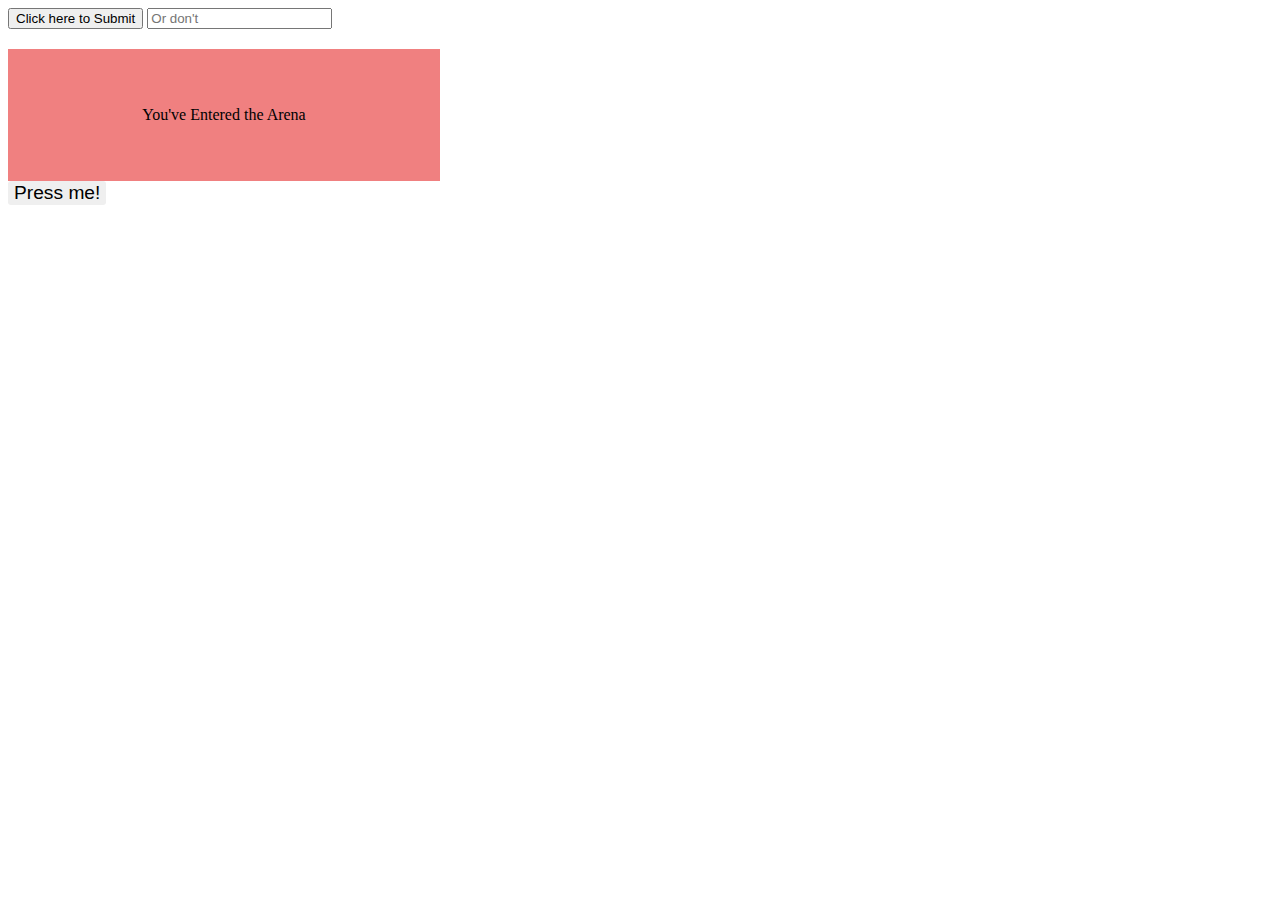
==== DOM-Manipulation/index.html @ 36e9d099 "Steps 1 and 2, working on mouseenter and mouseleave interactivity" ====
<!DOCTYPE html>
<html lang="en">

<head>
    <meta charset="UTF-8">
    <meta name="viewport" content="width=device-width, initial-scale=1.0">
    <title>Document</title>
    <link rel="stylesheet" href="styles.css">
</head>

<body>
    
    <form action="">
        <button id="submissionButton">Click here to Submit</button>

        <input type="text" id="yourSubmission" placeholder="Or don't" maxlength="10">

        <h2 class="output" id="output1"></h2>

    </form>

    <div id="hovered" onmouseover="hoverfunction()">You've Entered the Arena</div>
    <script src="scripts.js"></script>
</body>

</html>
---- DOM-Manipulation/styles.css ----
.alertBox {
    height: 100px;
    width: 400px;
    background-color: lightcoral;
    text-align: center;
    display: flex;
    justify-content: center;
    align-items: center;

}

.button-styles {
    border-radius: 3px;
    font-size: larger;
    border: 10px;
    cursor: pointer;
}

#hovered {
    height: 100px;
    padding: 1em;
    width: 400px;
    background-color: lightcoral;
    text-align: center;
    display: flex;
    justify-content: center;
    align-items: center;
}

.boxMessage {
    text-align: center;
    justify-content: center;
    color: black;
    font: bolder;
    font-size: 150%;
    font-family: 'Courier New', Courier, monospace;
}
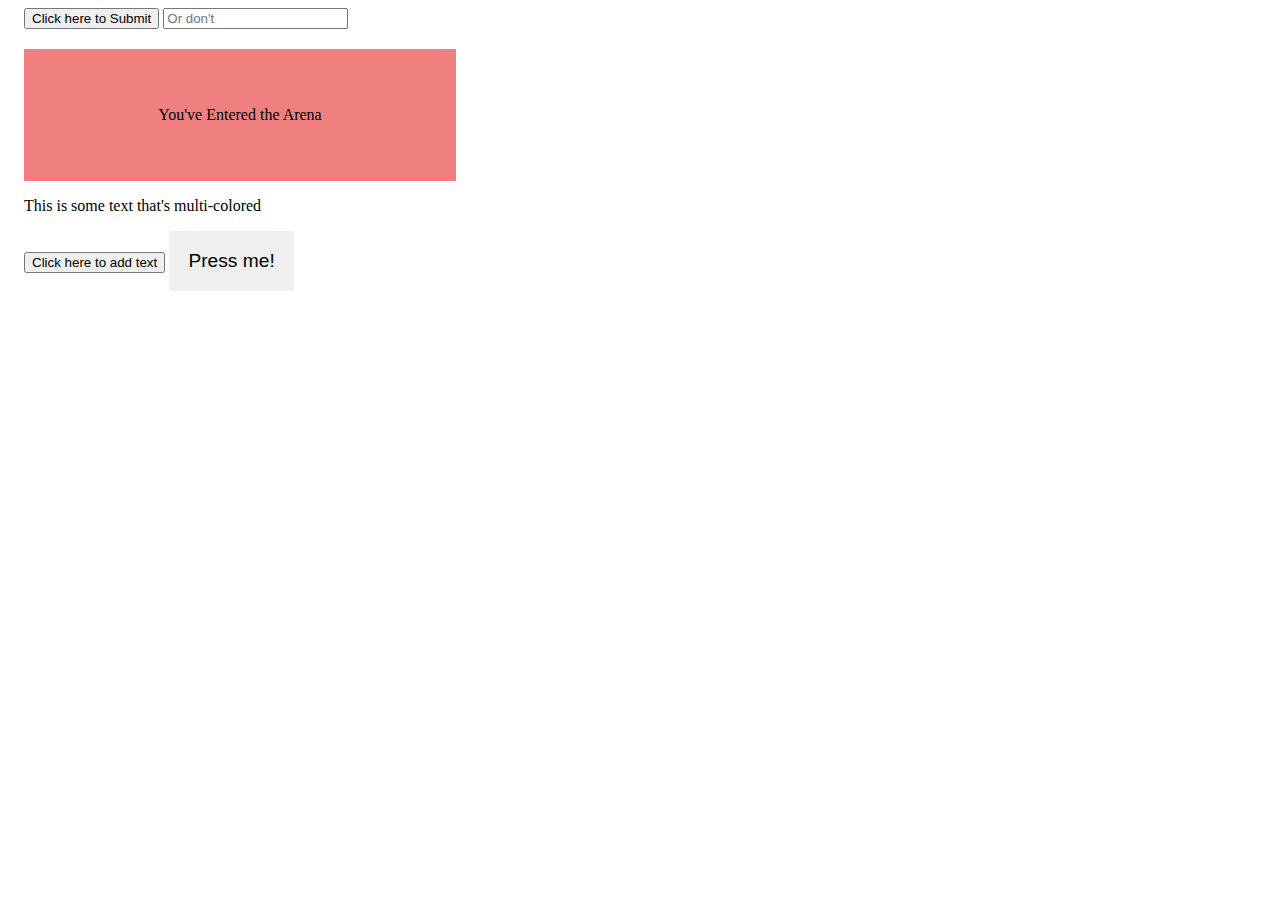
==== commit 64c89b0b: "Adding body styling, and adding functionality for steps 4-5" ====
--- a/DOM-Manipulation/index.html
+++ b/DOM-Manipulation/index.html
@@ -19,7 +19,12 @@
 
     </form>
 
-    <div id="hovered" onmouseover="hoverfunction()">You've Entered the Arena</div>
+    <div id="hovered">You've Entered the Arena</div>
+
+    <p id="colored-paragraph">This is some text that's multi-colored</p>
+
+    <button id="spanButton">Click here to add text</button>
+
     <script src="scripts.js"></script>
 </body>
 
--- a/DOM-Manipulation/styles.css
+++ b/DOM-Manipulation/styles.css
@@ -1,3 +1,9 @@
+body {
+    display: block;
+    padding-left: 1em;
+}
+
+
 .alertBox {
     height: 100px;
     width: 400px;
@@ -14,6 +20,7 @@
     font-size: larger;
     border: 10px;
     cursor: pointer;
+    padding: 1em;
 }
 
 #hovered {
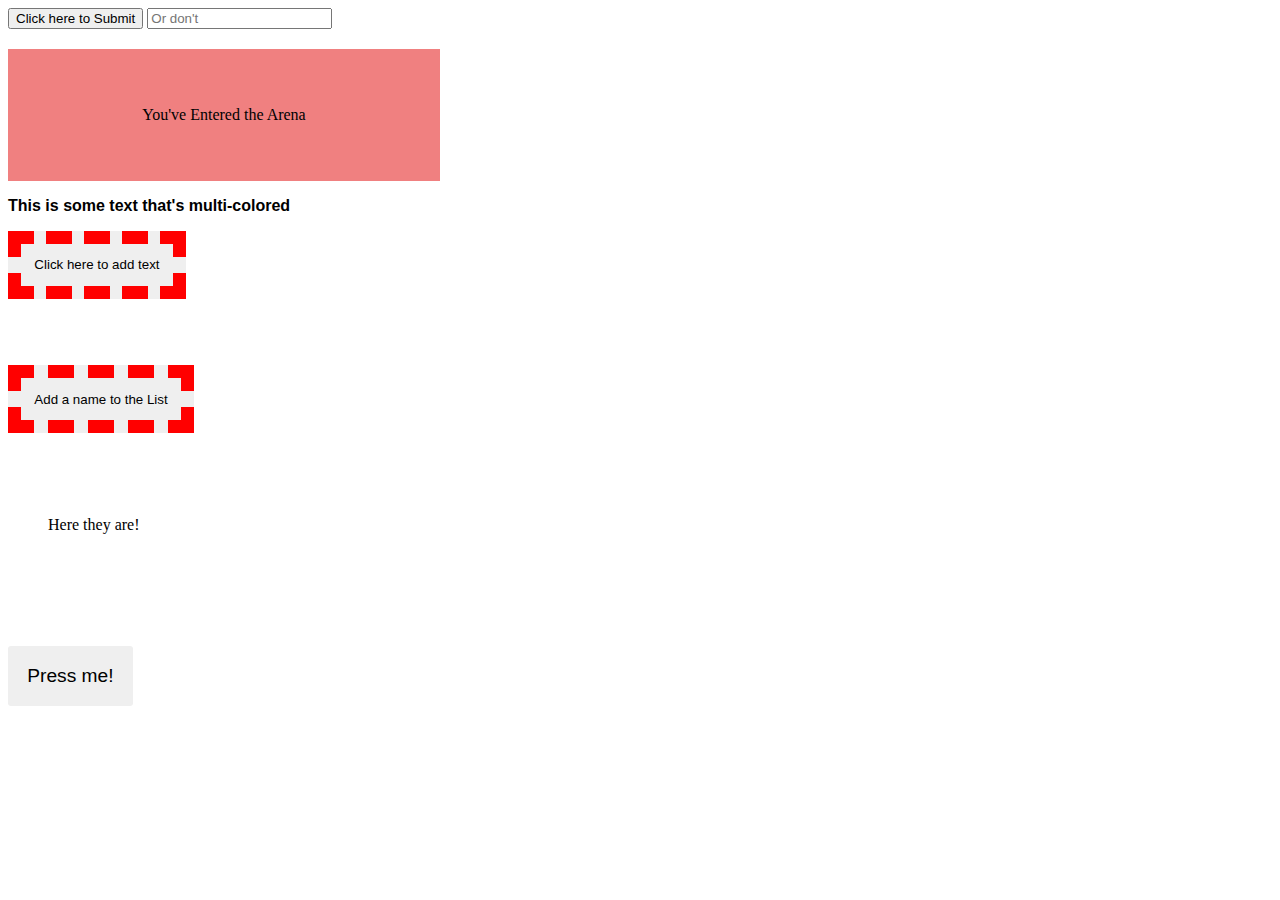
==== commit 5608dc52: "Working on final task for DOM" ====
--- a/DOM-Manipulation/index.html
+++ b/DOM-Manipulation/index.html
@@ -4,7 +4,7 @@
 <head>
     <meta charset="UTF-8">
     <meta name="viewport" content="width=device-width, initial-scale=1.0">
-    <title>Document</title>
+    <title>DOM Manipulation</title>
     <link rel="stylesheet" href="styles.css">
 </head>
 
@@ -25,6 +25,12 @@
 
     <button id="spanButton">Click here to add text</button>
 
+    <div id="emptyDiv"></div>
+
+    <button id="listedButton">Add a name to the List</button>
+
+    <ul id="friends">Here they are!</ul>
+
     <script src="scripts.js"></script>
 </body>
 
--- a/DOM-Manipulation/styles.css
+++ b/DOM-Manipulation/styles.css
@@ -1,8 +1,3 @@
-body {
-    display: block;
-    padding-left: 1em;
-}
-
 
 .alertBox {
     height: 100px;
@@ -15,8 +10,26 @@
 
 }
 
+#listedButton {
+    margin-top: 5em;
+    margin-bottom: 5em;
+    padding: 1em;
+    border: 40px;
+    cursor: pointer;
+    border: red dashed 1em;
+}
+
+#spanButton {
+    padding: 1em;
+    border: 40px;
+    cursor: pointer;
+    border: red dashed 1em;
+}
+
 .button-styles {
     border-radius: 3px;
+    margin-top: 5em;
+    margin-bottom: 5em;
     font-size: larger;
     border: 10px;
     cursor: pointer;
@@ -42,3 +55,17 @@
     font-size: 150%;
     font-family: 'Courier New', Courier, monospace;
 }
+
+
+#colored-paragraph {
+    font-family: 'Segoe UI', Tahoma, Geneva, Verdana, sans-serif;
+    font-weight: bolder;
+
+}
+
+#emptyDiv {
+    font-family: 'Segoe UI', Tahoma, Geneva, Verdana, sans-serif;
+    font-weight: bolder;
+    text-shadow: 1px;
+    
+}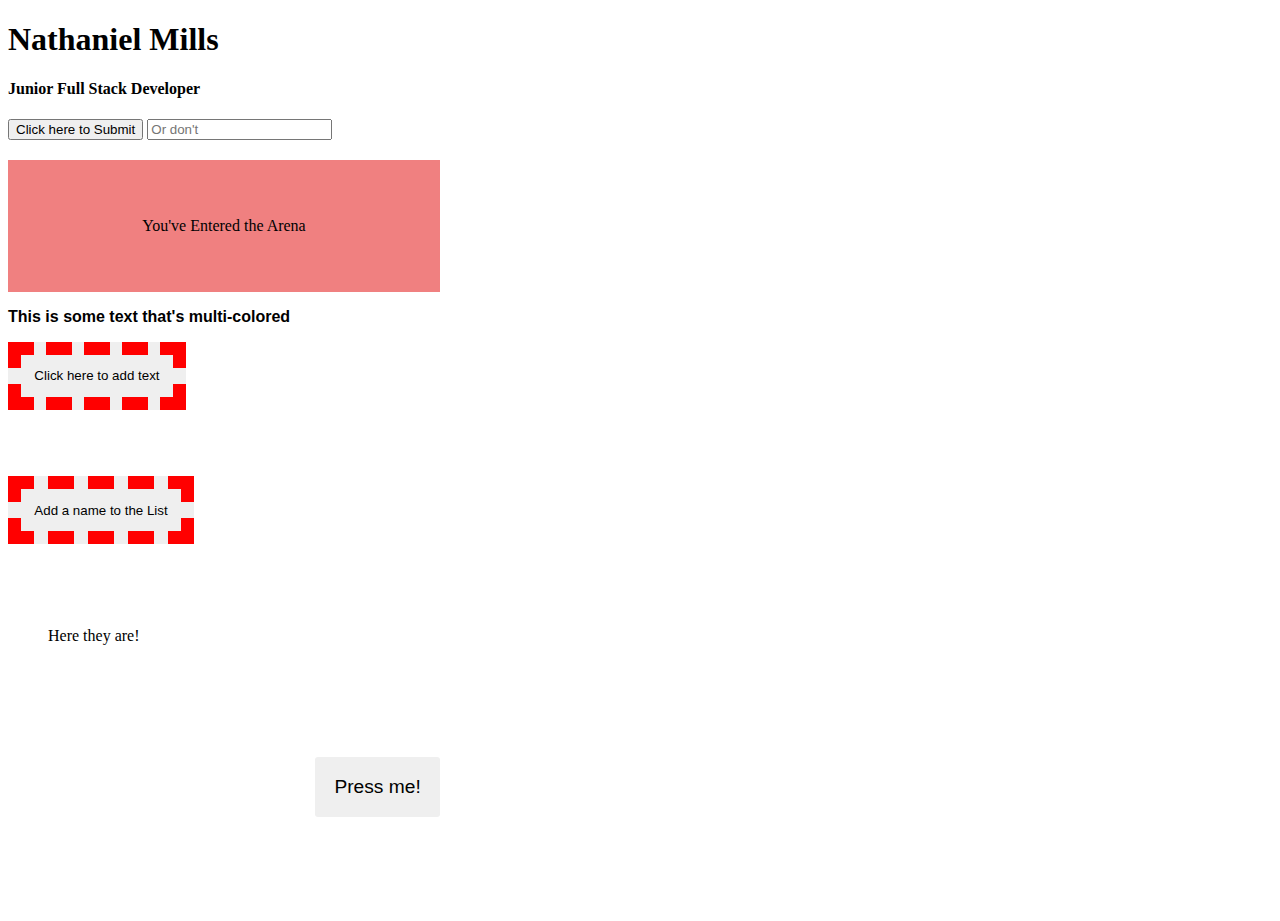
==== commit e4125951: "Trying to add functionality so that the button can loop through the array incrementally" ====
--- a/DOM-Manipulation/index.html
+++ b/DOM-Manipulation/index.html
@@ -6,30 +6,47 @@
     <meta name="viewport" content="width=device-width, initial-scale=1.0">
     <title>DOM Manipulation</title>
     <link rel="stylesheet" href="styles.css">
+    <link href="https://cdn.jsdelivr.net/npm/bootstrap@5.3.1/dist/css/bootstrap.min.css" rel="stylesheet"
+        integrity="sha384-4bw+/aepP/YC94hEpVNVgiZdgIC5+VKNBQNGCHeKRQN+PtmoHDEXuppvnDJzQIu9" crossorigin="anonymous">
+
 </head>
 
-<body>
+<body class="bg-dark-subtle">
     
-    <form action="">
-        <button id="submissionButton">Click here to Submit</button>
+        <div class="p-5 mb-4 bg-body-tertiary rounded-3">
+            <div class="container-fluid bg-primary py-5 text-white">
+                <div class="row pl-4">
+                    <div>
+                        <h1 class="display-5 font-weight-bold">Nathaniel Mills</h1>
+                        <h4>Junior Full Stack Developer</h4>
 
-        <input type="text" id="yourSubmission" placeholder="Or don't" maxlength="10">
+                    </div>
+                </div>
+            </div>
+        </div>
 
-        <h2 class="output" id="output1"></h2>
 
-    </form>
+        <form action="">
+            <button id="submissionButton">Click here to Submit</button>
 
-    <div id="hovered">You've Entered the Arena</div>
+            <input type="text" id="yourSubmission" placeholder="Or don't" maxlength="10">
 
-    <p id="colored-paragraph">This is some text that's multi-colored</p>
+            <h2 class="output" id="output1"></h2>
 
-    <button id="spanButton">Click here to add text</button>
+        </form>
 
-    <div id="emptyDiv"></div>
+        <div id="hovered">You've Entered the Arena</div>
 
-    <button id="listedButton">Add a name to the List</button>
+        <p id="colored-paragraph">This is some text that's multi-colored</p>
 
-    <ul id="friends">Here they are!</ul>
+        <button id="spanButton">Click here to add text</button>
+
+        <div id="emptyDiv"></div>
+
+        <button id="listedButton">Add a name to the List</button>
+
+        <ul id="friends">Here they are!</ul>
+    
 
     <script src="scripts.js"></script>
 </body>
--- a/DOM-Manipulation/styles.css
+++ b/DOM-Manipulation/styles.css
@@ -7,6 +7,8 @@
     display: flex;
     justify-content: center;
     align-items: center;
+    margin-left: 16em;
+    padding: auto;
 
 }
 
@@ -26,12 +28,25 @@
     border: red dashed 1em;
 }
 
+#spanText {
+    text-align: center;
+    justify-content: center;
+    color: black;
+    font: bolder;
+    font-size: 150%;
+    font-family: 'Courier New', Courier, monospace;
+    
+}
+
 .button-styles {
     border-radius: 3px;
     margin-top: 5em;
     margin-bottom: 5em;
+    margin-left: 16em;
     font-size: larger;
     border: 10px;
+    padding-left: 10em;
+    position: static;
     cursor: pointer;
     padding: 1em;
 }
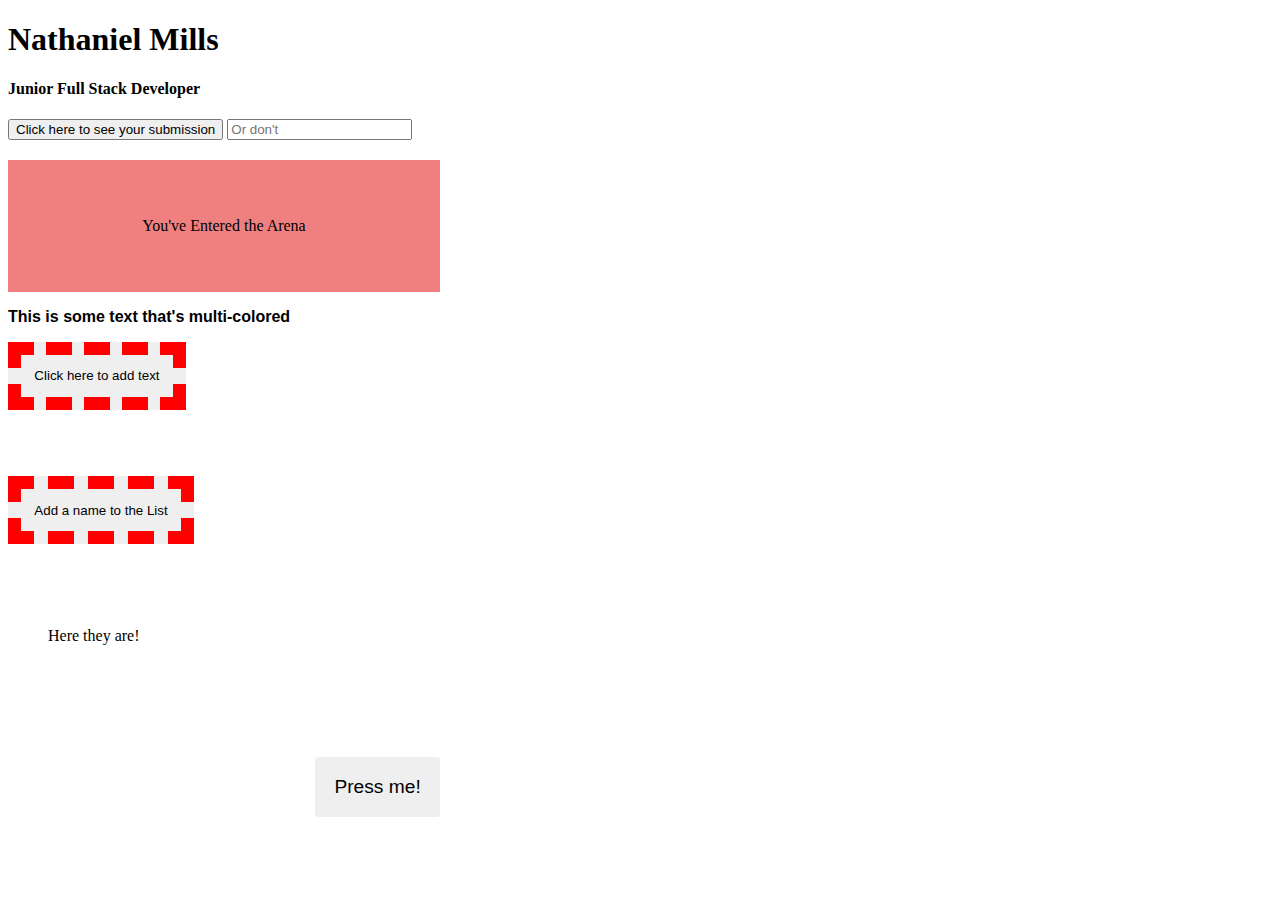
==== commit 2f0edc25: "Submitting Lab for this Module" ====
--- a/DOM-Manipulation/index.html
+++ b/DOM-Manipulation/index.html
@@ -27,7 +27,7 @@
 
 
         <form action="">
-            <button id="submissionButton">Click here to Submit</button>
+            <button id="submissionButton">Click here to see your submission</button>
 
             <input type="text" id="yourSubmission" placeholder="Or don't" maxlength="10">
 
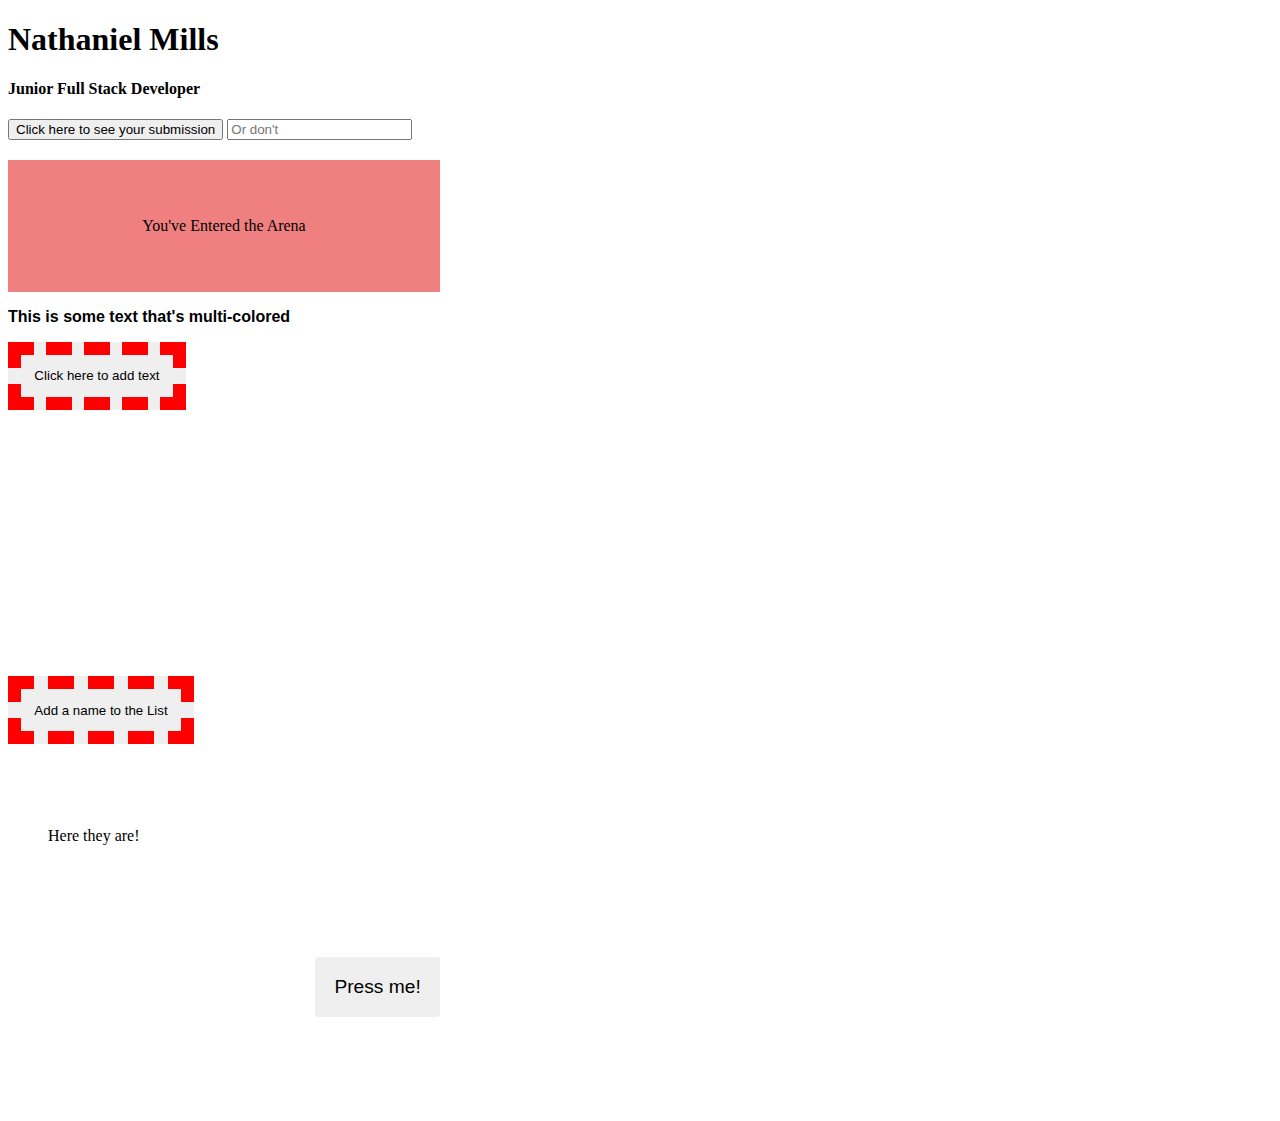
==== commit 082bf406: "Submitting Lab" ====
--- a/DOM-Manipulation/index.html
+++ b/DOM-Manipulation/index.html
@@ -12,41 +12,47 @@
 </head>
 
 <body class="bg-dark-subtle">
-    
-        <div class="p-5 mb-4 bg-body-tertiary rounded-3">
-            <div class="container-fluid bg-primary py-5 text-white">
-                <div class="row pl-4">
-                    <div>
-                        <h1 class="display-5 font-weight-bold">Nathaniel Mills</h1>
-                        <h4>Junior Full Stack Developer</h4>
 
-                    </div>
+    <div class="p-5 mb-4 bg-body-tertiary rounded-3">
+        <div class="container-fluid bg-primary py-5 text-white">
+            <div class="row pl-4">
+                <div>
+                    <h1 class="display-5 font-weight-bold">Nathaniel Mills</h1>
+                    <h4>Junior Full Stack Developer</h4>
+
                 </div>
             </div>
         </div>
+    </div>
 
 
-        <form action="">
-            <button id="submissionButton">Click here to see your submission</button>
+    <form action="">
+        <button id="submissionButton">Click here to see your submission</button>
 
-            <input type="text" id="yourSubmission" placeholder="Or don't" maxlength="10">
+        <input type="text" id="yourSubmission" placeholder="Or don't" maxlength="10">
 
-            <h2 class="output" id="output1"></h2>
+        <h2 class="output" id="output1"></h2>
 
-        </form>
+    </form>
 
-        <div id="hovered">You've Entered the Arena</div>
 
-        <p id="colored-paragraph">This is some text that's multi-colored</p>
 
-        <button id="spanButton">Click here to add text</button>
+    <div id="hovered">You've Entered the Arena</div>
+
+    <p id="colored-paragraph">This is some text that's multi-colored</p>
+
+    <button id="spanButton">Click here to add text</button>
+
+    <div id="spanContainerDOM">
 
         <div id="emptyDiv"></div>
 
-        <button id="listedButton">Add a name to the List</button>
+    </div>
 
-        <ul id="friends">Here they are!</ul>
-    
+    <button id="listedButton">Add a name to the List</button>
+
+    <ul id="friends">Here they are!</ul>
+
 
     <script src="scripts.js"></script>
 </body>
--- a/DOM-Manipulation/styles.css
+++ b/DOM-Manipulation/styles.css
@@ -1,4 +1,3 @@
-
 .alertBox {
     height: 100px;
     width: 400px;
@@ -35,7 +34,7 @@
     font: bolder;
     font-size: 150%;
     font-family: 'Courier New', Courier, monospace;
-    
+
 }
 
 .button-styles {
@@ -49,6 +48,18 @@
     position: static;
     cursor: pointer;
     padding: 1em;
+}
+
+#spanContainerDOM {
+    padding: auto;
+    display: flex;
+    flex-direction: column;
+    text-align: center;
+    margin: auto;
+    height: 200px;
+    width: 400px;
+    justify-content: center;
+    align-items: center
 }
 
 #hovered {
@@ -82,5 +93,5 @@
     font-family: 'Segoe UI', Tahoma, Geneva, Verdana, sans-serif;
     font-weight: bolder;
     text-shadow: 1px;
-    
+
 }